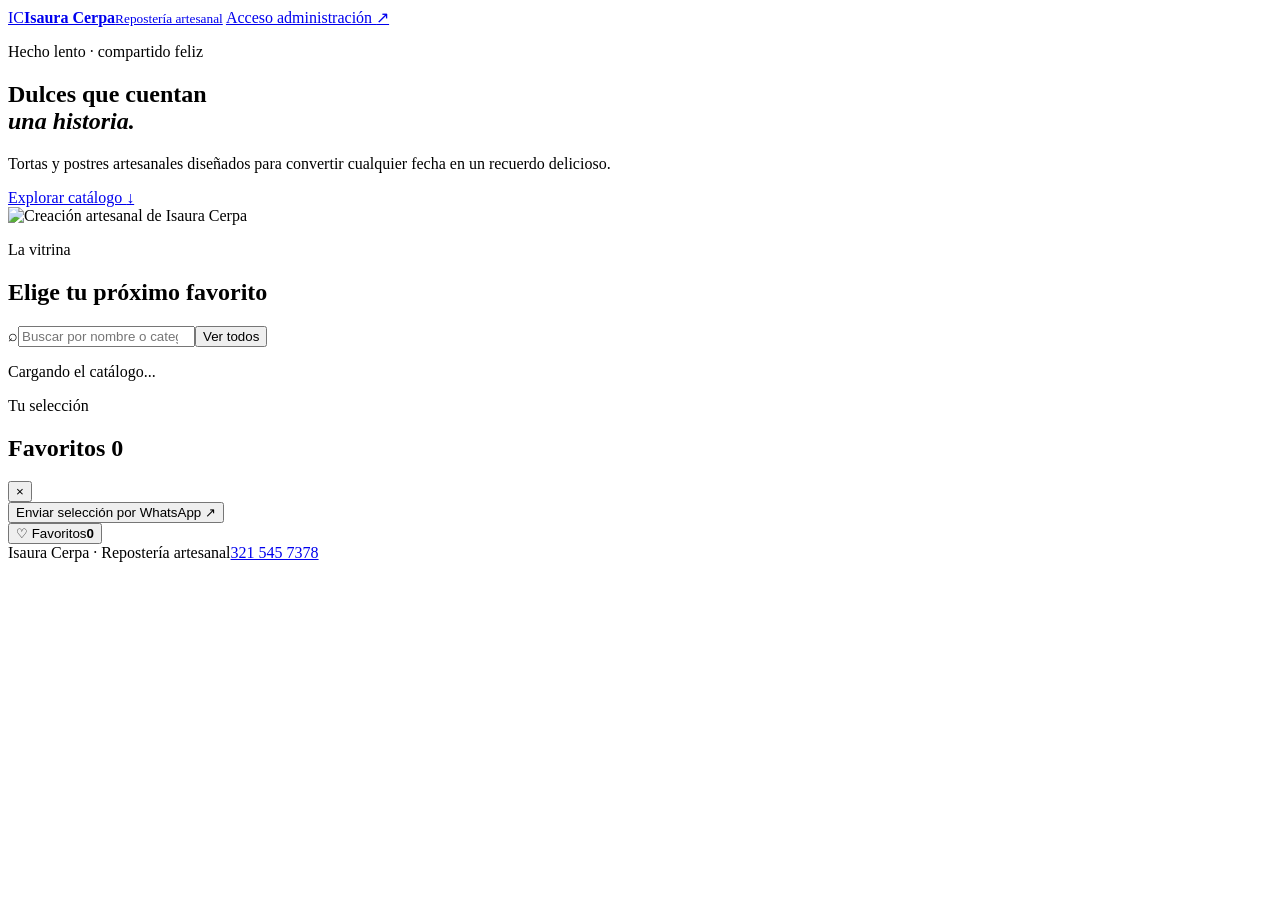
==== public/index.html @ dcd2f89f "Refactor: migración total de PHP a Flask y Supabase" ====
<!doctype html>
<html lang="es">
<head>
  <meta charset="utf-8">
  <meta name="viewport" content="width=device-width, initial-scale=1">
  <meta name="description" content="Repostería artesanal Isaura Cerpa: postres hechos para celebrar.">
  <title>Isaura Cerpa | Repostería artesanal</title>
  <link rel="preconnect" href="https://fonts.googleapis.com">
  <link href="https://fonts.googleapis.com/css2?family=DM+Sans:wght@400;500;700&family=Fraunces:opsz,wght@9..144,600;9..144,700&display=swap" rel="stylesheet">
  <link rel="stylesheet" href="/styles.css">
</head>
<body>
  <header class="site-header">
    <a class="brand" href="/"><span class="brand-mark">IC</span><span><b>Isaura Cerpa</b><small>Repostería artesanal</small></span></a>
    <a class="admin-link" href="/admin.html">Acceso administración <span aria-hidden="true">↗</span></a>
  </header>
  <main>
    <section class="hero" aria-labelledby="hero-title">
      <div class="hero-copy"><p class="eyebrow">Hecho lento · compartido feliz</p><h1 id="hero-title">Dulces que cuentan<br><em>una historia.</em></h1><p class="hero-text">Tortas y postres artesanales diseñados para convertir cualquier fecha en un recuerdo delicioso.</p><a class="button button-dark" href="#catalogo">Explorar catálogo <span>↓</span></a></div>
      <div class="hero-art"><img src="/uploads/Gemini_Generated_Image_i3dgegi3dgegi3dg.png" alt="Creación artesanal de Isaura Cerpa"></div>
    </section>
    <section class="catalog-section" id="catalogo" aria-labelledby="catalog-title">
      <div class="section-heading"><div><p class="eyebrow">La vitrina</p><h2 id="catalog-title">Elige tu próximo favorito</h2></div><div class="catalog-tools"><label class="search"><span aria-hidden="true">⌕</span><input id="search" type="search" placeholder="Buscar por nombre o categoría" autocomplete="off"></label><button class="button button-quiet" id="clear-search" type="button">Ver todos</button></div></div>
      <p class="status" id="catalog-status" role="status">Cargando el catálogo...</p>
      <div class="products-grid" id="products" aria-live="polite"></div>
    </section>
  </main>
  <aside class="favorites" id="favorites-panel" aria-labelledby="favorites-title" aria-hidden="true"><div class="favorites-head"><div><p class="eyebrow">Tu selección</p><h2 id="favorites-title">Favoritos <span id="favorite-count">0</span></h2></div><button class="icon-button" id="close-favorites" aria-label="Cerrar favoritos">×</button></div><div id="favorite-list" class="favorite-list"></div><button class="button button-whatsapp" id="send-order" type="button">Enviar selección por WhatsApp <span>↗</span></button></aside>
  <div class="scrim" id="scrim" hidden></div>
  <button class="favorite-fab" id="open-favorites" type="button" aria-label="Abrir favoritos">♡ <span>Favoritos</span><b id="fab-count">0</b></button>
  <div class="toast" id="toast" role="alert"></div>
  <footer><span>Isaura Cerpa · Repostería artesanal</span><a href="https://wa.me/573215457378">321 545 7378</a></footer>
  <script type="module" src="/app.js"></script>
</body>
</html>
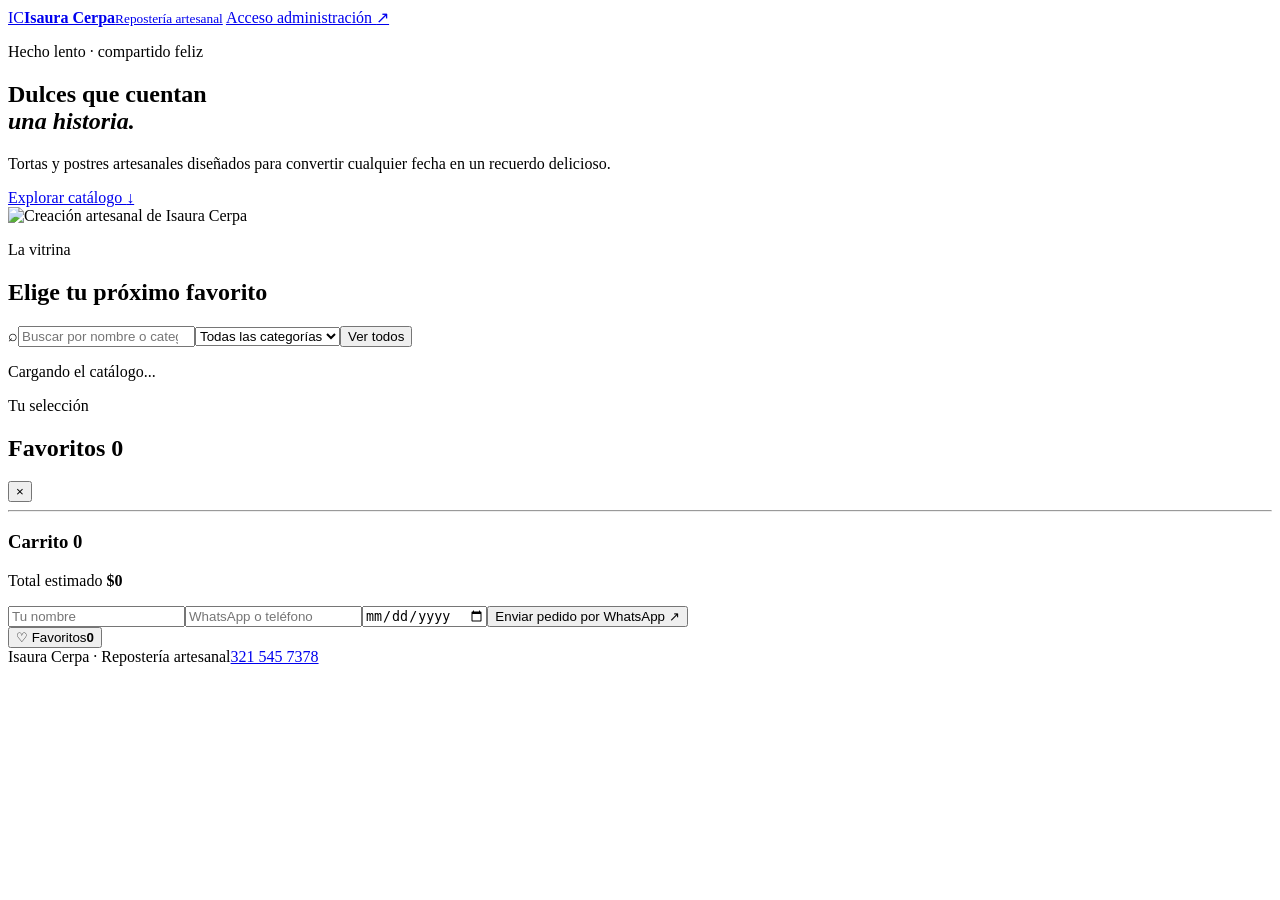
==== commit 5b7a27d7: "feat: evoluciona Isaura a ERP y ecommerce Añade carrito y checkout persistente con WhatsApp, precios" ====
--- a/public/index.html
+++ b/public/index.html
@@ -4,6 +4,8 @@
   <meta charset="utf-8">
   <meta name="viewport" content="width=device-width, initial-scale=1">
   <meta name="description" content="Repostería artesanal Isaura Cerpa: postres hechos para celebrar.">
+  <meta name="theme-color" content="#27352f">
+  <link rel="manifest" href="/manifest.json">
   <title>Isaura Cerpa | Repostería artesanal</title>
   <link rel="preconnect" href="https://fonts.googleapis.com">
   <link href="https://fonts.googleapis.com/css2?family=DM+Sans:wght@400;500;700&family=Fraunces:opsz,wght@9..144,600;9..144,700&display=swap" rel="stylesheet">
@@ -20,12 +22,12 @@
       <div class="hero-art"><img src="/uploads/Gemini_Generated_Image_i3dgegi3dgegi3dg.png" alt="Creación artesanal de Isaura Cerpa"></div>
     </section>
     <section class="catalog-section" id="catalogo" aria-labelledby="catalog-title">
-      <div class="section-heading"><div><p class="eyebrow">La vitrina</p><h2 id="catalog-title">Elige tu próximo favorito</h2></div><div class="catalog-tools"><label class="search"><span aria-hidden="true">⌕</span><input id="search" type="search" placeholder="Buscar por nombre o categoría" autocomplete="off"></label><button class="button button-quiet" id="clear-search" type="button">Ver todos</button></div></div>
+      <div class="section-heading"><div><p class="eyebrow">La vitrina</p><h2 id="catalog-title">Elige tu próximo favorito</h2></div><div class="catalog-tools"><label class="search"><span aria-hidden="true">⌕</span><input id="search" type="search" placeholder="Buscar por nombre o categoría" autocomplete="off"></label><select id="category-filter" aria-label="Filtrar por categoría"><option value="">Todas las categorías</option></select><button class="button button-quiet" id="clear-search" type="button">Ver todos</button></div></div>
       <p class="status" id="catalog-status" role="status">Cargando el catálogo...</p>
       <div class="products-grid" id="products" aria-live="polite"></div>
     </section>
   </main>
-  <aside class="favorites" id="favorites-panel" aria-labelledby="favorites-title" aria-hidden="true"><div class="favorites-head"><div><p class="eyebrow">Tu selección</p><h2 id="favorites-title">Favoritos <span id="favorite-count">0</span></h2></div><button class="icon-button" id="close-favorites" aria-label="Cerrar favoritos">×</button></div><div id="favorite-list" class="favorite-list"></div><button class="button button-whatsapp" id="send-order" type="button">Enviar selección por WhatsApp <span>↗</span></button></aside>
+  <aside class="favorites" id="favorites-panel" aria-labelledby="favorites-title" aria-hidden="true"><div class="favorites-head"><div><p class="eyebrow">Tu selección</p><h2 id="favorites-title">Favoritos <span id="favorite-count">0</span></h2></div><button class="icon-button" id="close-favorites" aria-label="Cerrar favoritos">×</button></div><div id="favorite-list" class="favorite-list"></div><hr><h3>Carrito <span id="cart-count">0</span></h3><div id="cart-list" class="favorite-list"></div><p class="cart-total">Total estimado <strong id="cart-total">$0</strong></p><form id="checkout-form" class="checkout-form"><input name="nombre_cliente" placeholder="Tu nombre" required><input name="contacto" placeholder="WhatsApp o teléfono" required><input name="fecha" type="date" required><button class="button button-whatsapp" type="submit">Enviar pedido por WhatsApp <span>↗</span></button></form></aside>
   <div class="scrim" id="scrim" hidden></div>
   <button class="favorite-fab" id="open-favorites" type="button" aria-label="Abrir favoritos">♡ <span>Favoritos</span><b id="fab-count">0</b></button>
   <div class="toast" id="toast" role="alert"></div>
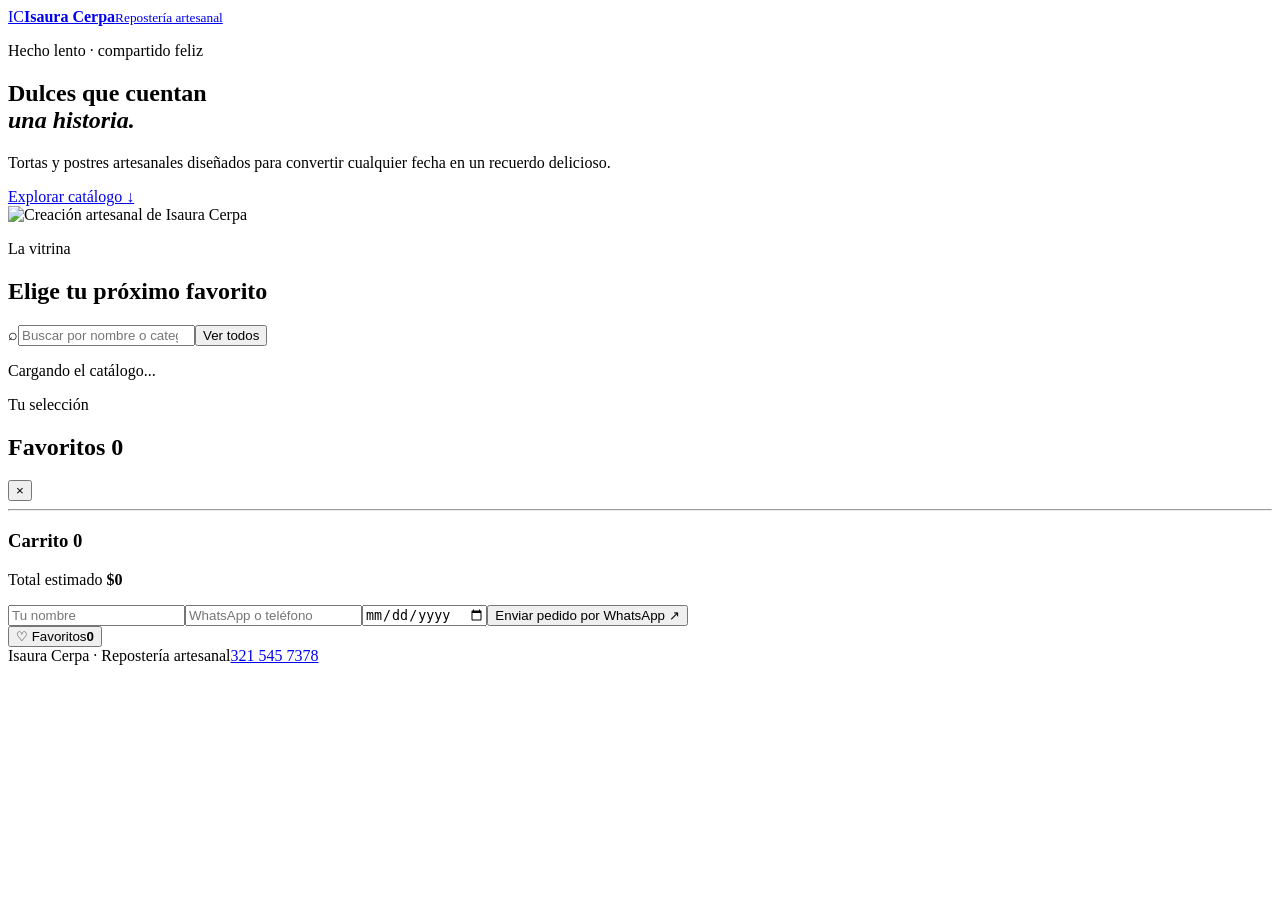
==== commit 31a3ec81: "fix: pule tienda publica y alertas de inventario Elimina el acceso administrativo visible y el filtr" ====
--- a/public/index.html
+++ b/public/index.html
@@ -14,7 +14,6 @@
 <body>
   <header class="site-header">
     <a class="brand" href="/"><span class="brand-mark">IC</span><span><b>Isaura Cerpa</b><small>Repostería artesanal</small></span></a>
-    <a class="admin-link" href="/admin.html">Acceso administración <span aria-hidden="true">↗</span></a>
   </header>
   <main>
     <section class="hero" aria-labelledby="hero-title">
@@ -22,7 +21,7 @@
       <div class="hero-art"><img src="/uploads/Gemini_Generated_Image_i3dgegi3dgegi3dg.png" alt="Creación artesanal de Isaura Cerpa"></div>
     </section>
     <section class="catalog-section" id="catalogo" aria-labelledby="catalog-title">
-      <div class="section-heading"><div><p class="eyebrow">La vitrina</p><h2 id="catalog-title">Elige tu próximo favorito</h2></div><div class="catalog-tools"><label class="search"><span aria-hidden="true">⌕</span><input id="search" type="search" placeholder="Buscar por nombre o categoría" autocomplete="off"></label><select id="category-filter" aria-label="Filtrar por categoría"><option value="">Todas las categorías</option></select><button class="button button-quiet" id="clear-search" type="button">Ver todos</button></div></div>
+      <div class="section-heading"><div><p class="eyebrow">La vitrina</p><h2 id="catalog-title">Elige tu próximo favorito</h2></div><div class="catalog-tools"><label class="search"><span aria-hidden="true">⌕</span><input id="searchInput" type="search" placeholder="Buscar por nombre o categoría" autocomplete="off"></label><button class="button button-quiet" id="btnVerTodos" type="button">Ver todos</button></div></div>
       <p class="status" id="catalog-status" role="status">Cargando el catálogo...</p>
       <div class="products-grid" id="products" aria-live="polite"></div>
     </section>
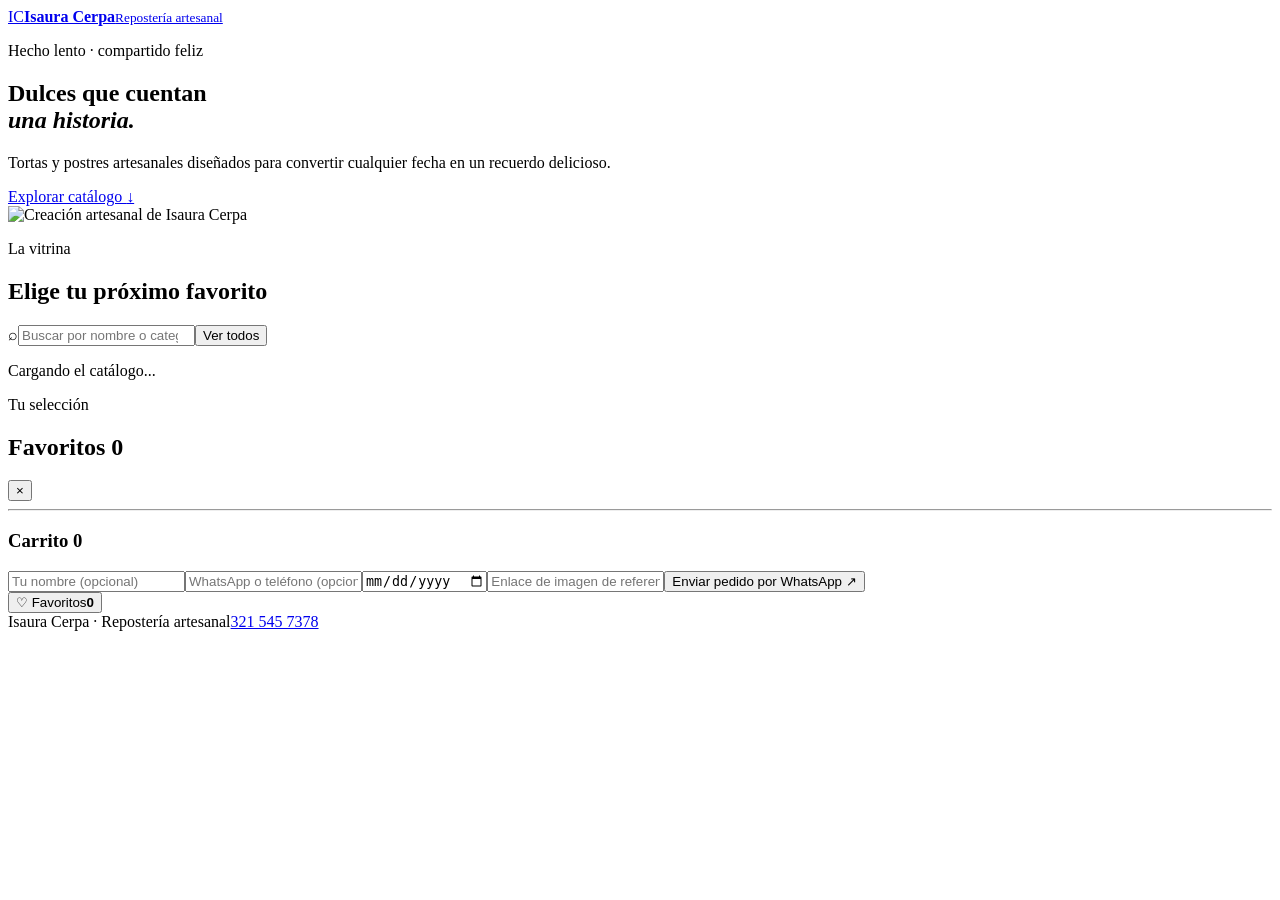
==== commit be18085d: "feat: instala dashboard y simplifica pedidos Añade instalación PWA del panel, adapta el botón para A" ====
--- a/public/index.html
+++ b/public/index.html
@@ -26,7 +26,7 @@
       <div class="products-grid" id="products" aria-live="polite"></div>
     </section>
   </main>
-  <aside class="favorites" id="favorites-panel" aria-labelledby="favorites-title" aria-hidden="true"><div class="favorites-head"><div><p class="eyebrow">Tu selección</p><h2 id="favorites-title">Favoritos <span id="favorite-count">0</span></h2></div><button class="icon-button" id="close-favorites" aria-label="Cerrar favoritos">×</button></div><div id="favorite-list" class="favorite-list"></div><hr><h3>Carrito <span id="cart-count">0</span></h3><div id="cart-list" class="favorite-list"></div><p class="cart-total">Total estimado <strong id="cart-total">$0</strong></p><form id="checkout-form" class="checkout-form"><input name="nombre_cliente" placeholder="Tu nombre" required><input name="contacto" placeholder="WhatsApp o teléfono" required><input name="fecha" type="date" required><button class="button button-whatsapp" type="submit">Enviar pedido por WhatsApp <span>↗</span></button></form></aside>
+  <aside class="favorites" id="favorites-panel" aria-labelledby="favorites-title" aria-hidden="true"><div class="favorites-head"><div><p class="eyebrow">Tu selección</p><h2 id="favorites-title">Favoritos <span id="favorite-count">0</span></h2></div><button class="icon-button" id="close-favorites" aria-label="Cerrar favoritos">×</button></div><div id="favorite-list" class="favorite-list"></div><hr><h3>Carrito <span id="cart-count">0</span></h3><div id="cart-list" class="favorite-list"></div><form id="checkout-form" class="checkout-form"><input name="nombre_cliente" placeholder="Tu nombre (opcional)"><input name="contacto" placeholder="WhatsApp o teléfono (opcional)"><input name="fecha" type="date" required><input name="imagen_referencia" type="url" placeholder="Enlace de imagen de referencia (opcional)"><button class="button button-whatsapp" type="submit">Enviar pedido por WhatsApp <span>↗</span></button></form></aside>
   <div class="scrim" id="scrim" hidden></div>
   <button class="favorite-fab" id="open-favorites" type="button" aria-label="Abrir favoritos">♡ <span>Favoritos</span><b id="fab-count">0</b></button>
   <div class="toast" id="toast" role="alert"></div>
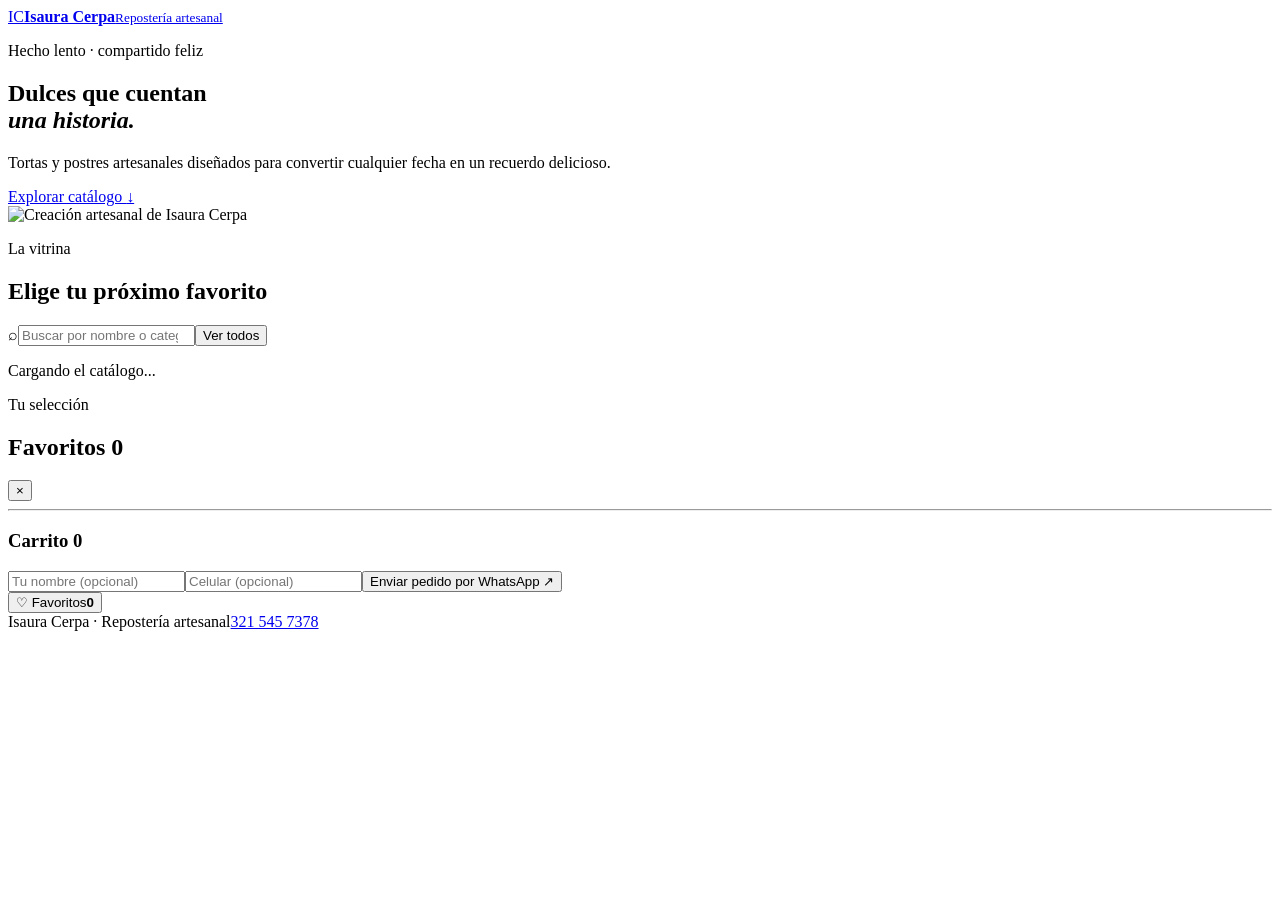
==== commit 44631294: "fix: simplifica datos del carrito Deja nombre y celular como únicos campos visibles del carrito y co" ====
--- a/public/index.html
+++ b/public/index.html
@@ -26,7 +26,7 @@
       <div class="products-grid" id="products" aria-live="polite"></div>
     </section>
   </main>
-  <aside class="favorites" id="favorites-panel" aria-labelledby="favorites-title" aria-hidden="true"><div class="favorites-head"><div><p class="eyebrow">Tu selección</p><h2 id="favorites-title">Favoritos <span id="favorite-count">0</span></h2></div><button class="icon-button" id="close-favorites" aria-label="Cerrar favoritos">×</button></div><div id="favorite-list" class="favorite-list"></div><hr><h3>Carrito <span id="cart-count">0</span></h3><div id="cart-list" class="favorite-list"></div><form id="checkout-form" class="checkout-form"><input name="nombre_cliente" placeholder="Tu nombre (opcional)"><input name="contacto" placeholder="WhatsApp o teléfono (opcional)"><input name="fecha" type="date" required><input name="imagen_referencia" type="url" placeholder="Enlace de imagen de referencia (opcional)"><button class="button button-whatsapp" type="submit">Enviar pedido por WhatsApp <span>↗</span></button></form></aside>
+  <aside class="favorites" id="favorites-panel" aria-labelledby="favorites-title" aria-hidden="true"><div class="favorites-head"><div><p class="eyebrow">Tu selección</p><h2 id="favorites-title">Favoritos <span id="favorite-count">0</span></h2></div><button class="icon-button" id="close-favorites" aria-label="Cerrar favoritos">×</button></div><div id="favorite-list" class="favorite-list"></div><hr><h3>Carrito <span id="cart-count">0</span></h3><div id="cart-list" class="favorite-list"></div><form id="checkout-form" class="checkout-form"><input name="nombre_cliente" placeholder="Tu nombre (opcional)"><input name="contacto" placeholder="Celular (opcional)"><button class="button button-whatsapp" type="submit">Enviar pedido por WhatsApp <span>↗</span></button></form></aside>
   <div class="scrim" id="scrim" hidden></div>
   <button class="favorite-fab" id="open-favorites" type="button" aria-label="Abrir favoritos">♡ <span>Favoritos</span><b id="fab-count">0</b></button>
   <div class="toast" id="toast" role="alert"></div>
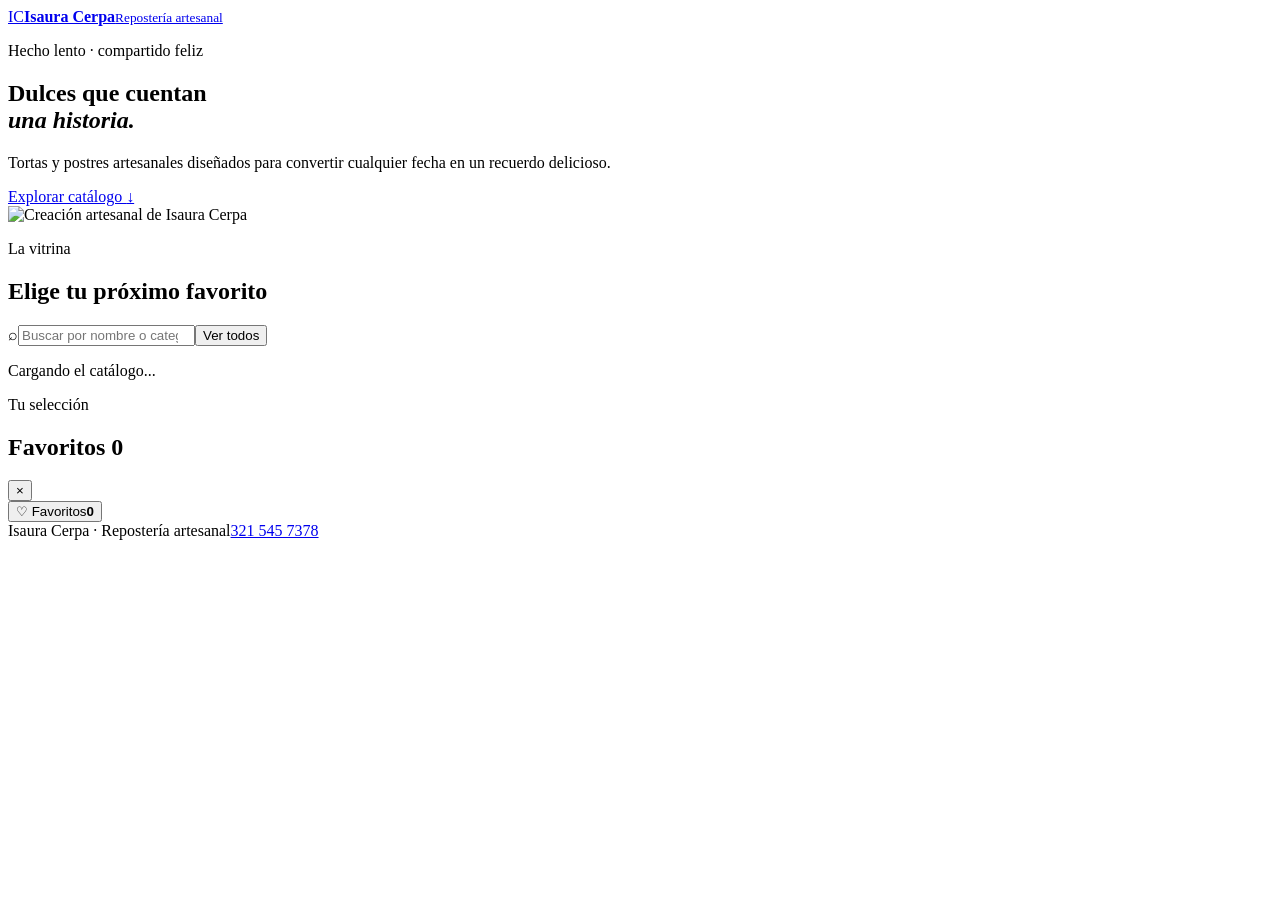
==== commit e4064c08: "retira carrito de la vitrina" ====
--- a/public/index.html
+++ b/public/index.html
@@ -26,7 +26,7 @@
       <div class="products-grid" id="products" aria-live="polite"></div>
     </section>
   </main>
-  <aside class="favorites" id="favorites-panel" aria-labelledby="favorites-title" aria-hidden="true"><div class="favorites-head"><div><p class="eyebrow">Tu selección</p><h2 id="favorites-title">Favoritos <span id="favorite-count">0</span></h2></div><button class="icon-button" id="close-favorites" aria-label="Cerrar favoritos">×</button></div><div id="favorite-list" class="favorite-list"></div><hr><h3>Carrito <span id="cart-count">0</span></h3><div id="cart-list" class="favorite-list"></div><form id="checkout-form" class="checkout-form"><input name="nombre_cliente" placeholder="Tu nombre (opcional)"><input name="contacto" placeholder="Celular (opcional)"><button class="button button-whatsapp" type="submit">Enviar pedido por WhatsApp <span>↗</span></button></form></aside>
+  <aside class="favorites" id="favorites-panel" aria-labelledby="favorites-title" aria-hidden="true"><div class="favorites-head"><div><p class="eyebrow">Tu selección</p><h2 id="favorites-title">Favoritos <span id="favorite-count">0</span></h2></div><button class="icon-button" id="close-favorites" aria-label="Cerrar favoritos">×</button></div><div id="favorite-list" class="favorite-list"></div></aside>
   <div class="scrim" id="scrim" hidden></div>
   <button class="favorite-fab" id="open-favorites" type="button" aria-label="Abrir favoritos">♡ <span>Favoritos</span><b id="fab-count">0</b></button>
   <div class="toast" id="toast" role="alert"></div>
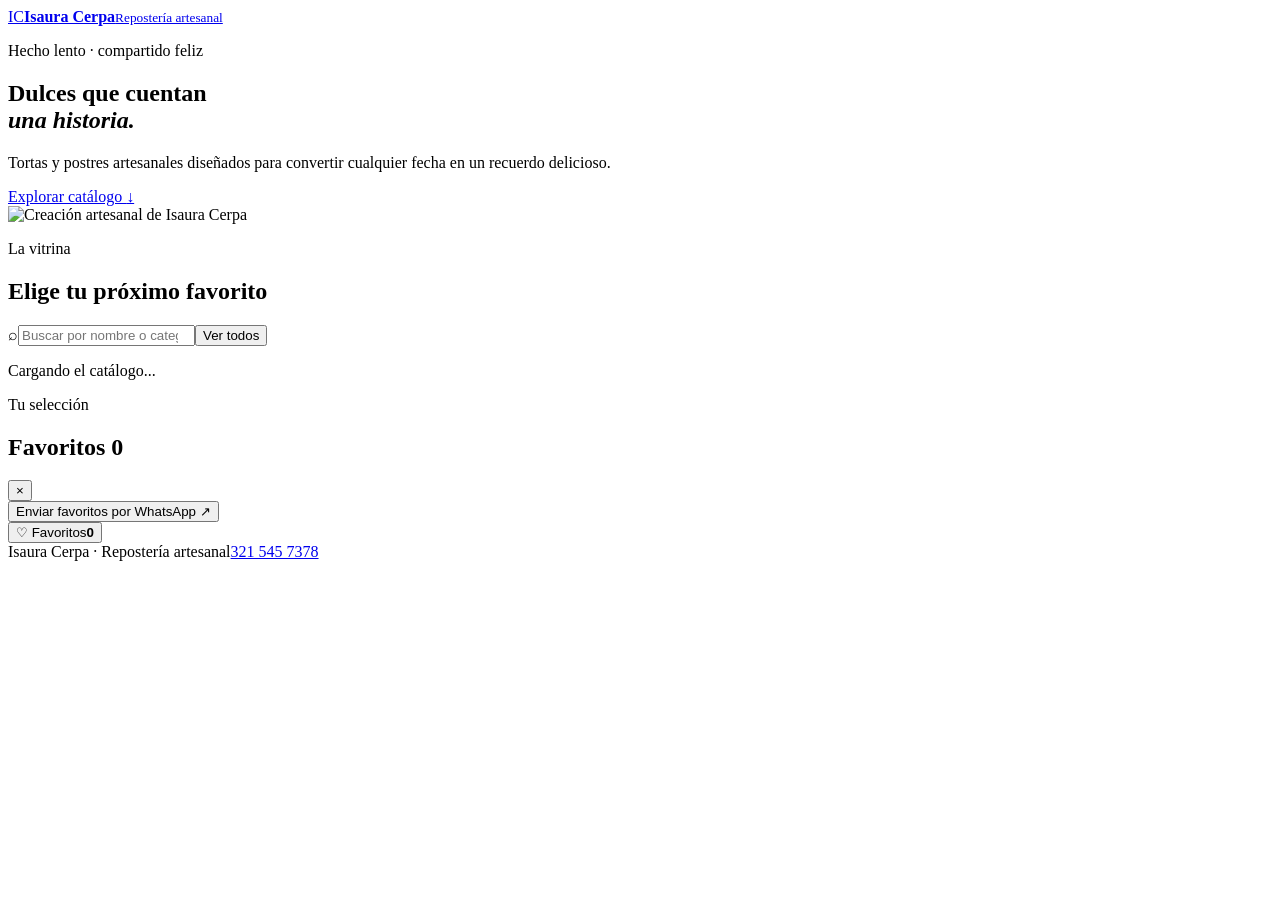
==== commit 2604fc46: "restaura envio de favoritos por WhatsApp" ====
--- a/public/index.html
+++ b/public/index.html
@@ -26,7 +26,7 @@
       <div class="products-grid" id="products" aria-live="polite"></div>
     </section>
   </main>
-  <aside class="favorites" id="favorites-panel" aria-labelledby="favorites-title" aria-hidden="true"><div class="favorites-head"><div><p class="eyebrow">Tu selección</p><h2 id="favorites-title">Favoritos <span id="favorite-count">0</span></h2></div><button class="icon-button" id="close-favorites" aria-label="Cerrar favoritos">×</button></div><div id="favorite-list" class="favorite-list"></div></aside>
+  <aside class="favorites" id="favorites-panel" aria-labelledby="favorites-title" aria-hidden="true"><div class="favorites-head"><div><p class="eyebrow">Tu selección</p><h2 id="favorites-title">Favoritos <span id="favorite-count">0</span></h2></div><button class="icon-button" id="close-favorites" aria-label="Cerrar favoritos">×</button></div><div id="favorite-list" class="favorite-list"></div><button class="button button-whatsapp" id="send-favorites-whatsapp" type="button">Enviar favoritos por WhatsApp <span>↗</span></button></aside>
   <div class="scrim" id="scrim" hidden></div>
   <button class="favorite-fab" id="open-favorites" type="button" aria-label="Abrir favoritos">♡ <span>Favoritos</span><b id="fab-count">0</b></button>
   <div class="toast" id="toast" role="alert"></div>
